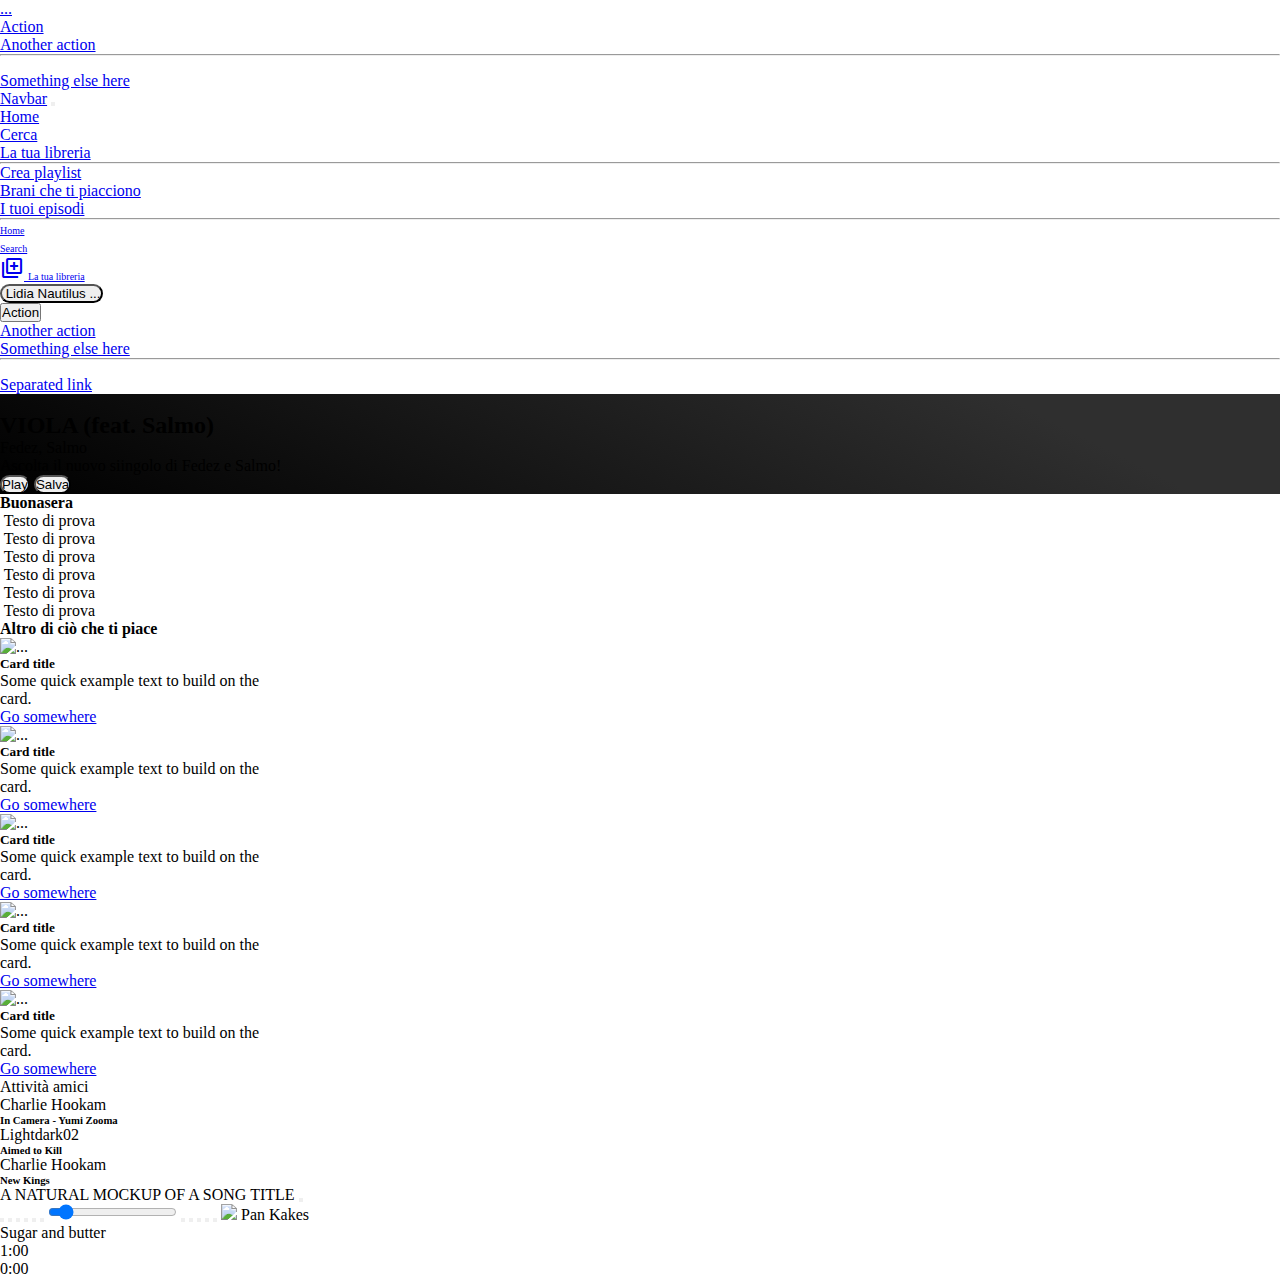
==== index.html @ 6c53a263 "versione finale v2" ====
<!DOCTYPE html>
<html lang="en">

<head>
    <meta charset="UTF-8">
    <meta name="viewport" content="width=device-width, initial-scale=1.0">
    <link href="https://cdn.jsdelivr.net/npm/bootstrap@5.3.2/dist/css/bootstrap.min.css" rel="stylesheet"
        integrity="sha384-T3c6CoIi6uLrA9TneNEoa7RxnatzjcDSCmG1MXxSR1GAsXEV/Dwwykc2MPK8M2HN" crossorigin="anonymous">
    <link rel="stylesheet" href="style.css">
    <link rel="stylesheet"
        href="https://fonts.googleapis.com/css2?family=Material+Symbols+Outlined:opsz,wght,FILL,GRAD@20..48,100..700,0..1,-50..200" />
    <script src="https://kit.fontawesome.com/b68de36aab.js" crossorigin="anonymous"></script>
    <title>Musify</title>

</head>

<body>

    <div class="container-fluid d-flex p-0 m-0" style="height: 100%;">

        <!-- Navbar Desktop -->
        <div class="col-3 border d-none d-lg-flex" id="sideNav">
            <nav class="navbar navbar-expand-lg bg-dark d-flex flex-column w-100" data-bs-theme="dark">
                <div class="container-fluid d-flex flex-column align-items-start">
                    <li class="nav-item dropdown">
                        <a class="nav-link dropdown-toggle text-light" href="#" role="button" data-bs-toggle="dropdown"
                            aria-expanded="false">
                            ...
                        </a>
                        <ul class="dropdown-menu">
                            <li><a class="dropdown-item" href="#">Action</a></li>
                            <li><a class="dropdown-item" href="#">Another action</a></li>
                            <li>
                                <hr class="dropdown-divider">
                            </li>
                            <li><a class="dropdown-item" href="#">Something else here</a></li>
                        </ul>
                    </li>
                    <a class="navbar-brand" href="#">Navbar</a>
                    <button class="navbar-toggler" type="button" data-bs-toggle="collapse"
                        data-bs-target="#navbarSupportedContent" aria-controls="navbarSupportedContent"
                        aria-expanded="false" aria-label="Toggle navigation">
                        <span class="navbar-toggler-icon"></span>
                        <span class="cancellami"></span>
                    </button>
                    <div class="collapse navbar-collapse w-100" id="navbarSupportedContent">
                        <ul class="navbar-nav me-auto mb-2 mb-lg-0 d-flex flex-column w-100">
                            <li class="nav-item">
                                <a class="nav-link active" aria-current="page" href="#">Home</a>
                            </li>
                            <li class="nav-item">
                                <a class="nav-link" href="#">Cerca</a>
                            </li>
                            <li class="nav-item">
                                <a class="nav-link" href="#">La tua libreria</a>
                            </li>

                            <hr class="dropdown-divider text-light py-3">
                            </hr>

                            <li class="nav-item">
                                <a class="nav-link" aria-current="page" href="#"><i
                                        class="fa-solid  fa-square-plus ps-1 fs-4"></i> Crea playlist</a>
                            </li>
                            <li class="nav-item">
                                <a class="nav-link" href="#"><i
                                        class="fa-solid fa-heart p-1 bg-grey text-dark rounded"></i> Brani che ti
                                    piacciono</a>
                            </li>
                            <li class="nav-item">
                                <a class="nav-link" href="#"><i
                                        class="fa-solid fa-bookmark px-2 py-1 bg-grey text-dark rounded"></i> I tuoi
                                    episodi</a>
                            </li>
                            <hr class="hr text-light d-flex w-100" />
                        </ul>




                    </div>

                    <div class="container border p-3" id="commentsNav">

                    </div>
                </div>
            </nav>
        </div>

        <!-- Navbar Mobile  -->
        <div class="container-fluid fixed-bottom d-lg-none p-0 m-0 bg-dark ">

            <div class="container-fluid py-3 d-flex justify-content-center">
                <ul class="d-flex justify-content-evenly container m-0">
                    <li class="nav-item">
                        <a class="nav-link text-light active d-flex flex-column align-items-center" aria-current="page"
                            href="#">
                            <i class="fa-solid fa-house mb-2"></i>
                            <span style="font-size: 10px;">Home</span>
                        </a>
                    </li>
                    <li class="nav-item">
                        <a class="nav-link text-light d-flex flex-column align-items-center" aria-current="page"
                            href="#">
                            <i class="fa-solid fa-magnifying-glass mb-2"></i>
                            <span style="font-size: 10px;">Search</span>
                        </a>
                    </li>
                    <li class="nav-item">
                        <a class="nav-link text-light d-flex flex-column align-items-center" aria-current="page"
                            href="#">
                            <span class="material-symbols-outlined mb-2">
                                library_add
                            </span>
                            <span style="font-size: 10px;">La tua libreria</span>
                        </a>
                    </li>
                </ul>
            </div>
        </div>


        <!-- Main Content -->
        <div class="col-12 col-lg bg-dark p-0 p-lg-5 m-0 d-flex flex-column justify-content-center align-items-center">

            <!-- Frecce e Menu Profilo -->
            <div class="container d-none d-lg-flex justify-content-between align-items-center mb-3">
                <div class="col-auto">
                    <i class="btn fa-solid fa-arrow-left p-2 text-light bg-secondary rounded-circle me-3 bg-black"></i>
                    <i class="btn fa-solid fa-arrow-right p-2 text-light bg-secondary rounded-circle bg-black"></i>
                </div>
                <div class="col-auto">
                    <button type="button"
                        class="btn btn-secondary d-flex align-items-center dropdown-toggle w-100 pe-2 ps-0 py-0 bg-black border border-none border-circle"
                        data-bs-toggle="dropdown" aria-expanded="false">
                        <div class="d-flex justify-content-between align-items-center">
                            <img src="https://images.pexels.com/photos/415829/pexels-photo-415829.jpeg?auto=compress&cs=tinysrgb&w=30&h=50&dpr=2"
                                alt="" class="rounded-circle">
                            <span class="p-2">Lidia Nautilus ...</span>
                        </div>
                    </button>
                    <ul class="dropdown-menu">
                        <li><button class="btn btn-primary" type="button" data-bs-toggle="offcanvas"
                                data-bs-target="#offcanvasDark" aria-controls="offcanvasDark">
                                Action
                            </button></li>
                        <li><a class="dropdown-item" href="#">Another action</a></li>
                        <li><a class="dropdown-item" href="#">Something else here</a></li>
                        <li>
                            <hr class="dropdown-divider">
                        </li>
                        <li><a class="dropdown-item" href="#">Separated link</a></li>
                    </ul>
                </div>
            </div>


            <!-- Blocco Album Singolo -->
            <div
                class="container row d-none d-lg-flex align-items-center justify-content-center bg-black rounded p-3 my-4 gradient-black">
                <div class="d-flex align-items-center justify-content-center justify-content-lg-start flex-wrap p-0">
                    <img src="https://kisskiss.it/wp-content/uploads/2022/10/fedez_salmo_viola_cover-jpg-scaled.jpg"
                        alt="" class="w-300">
                    <div class="d-flex flex-column text-light justify-content-between ps-3">
                        <h2 class="fs-1">VIOLA (feat. Salmo)</h2>
                        <span>Fedez, Salmo</span>
                        <p>Ascolta il nuovo siingolo di Fedez e Salmo!</p>
                        <div class="row d-flex ">
                            <button
                                class="btn btn-success d-flex w-auto mx-2 px-4 text-dark border-circle">Play</button>
                            <button class="btn btn-outline-light w-auto px-4 border-circle">Salva</button>
                        </div>
                    </div>
                </div>
            </div>

            <!-- Titolo Griglia Actions -->
            <div class="container-fluid px-3 m-0 d-flex justify-content-between align-items-center my-4">
                <div class="col-8">

                    <h4 class="text-light d-flex w-auto">Buonasera</h4>
                </div>

                <div class="col-4 d-flex text-light d-lg-none p-0 m-0 justify-content-end">
                    <i class="btn text-light fa-regular fa-bell "></i>
                    <i class="btn text-light fa-solid fa-clock-rotate-left "></i>
                    <i class="btn text-light fa-solid fa-gear"></i>
                </div>

            </div>

            <!-- Griglia Actions -->
            <div class="row row-cols-2 row-cols-md-3 row-cols-lg-3 g-0 g-lg-4 my-3 p-0">
                <div class="col p-1">
                    <div class="container overflow-hidden p-0 rounded  d-flex justify-content-start align-items-center">
                        <img src="https://kisskiss.it/wp-content/uploads/2022/10/fedez_salmo_viola_cover-jpg-scaled.jpg"
                            alt="" class="w-60 me-3">
                        <span class="text-light"> Testo di prova</span>
                    </div>
                </div>
                <div class="col p-1">
                    <div class="container overflow-hidden p-0 rounded  d-flex justify-content-start align-items-center">
                        <img src="https://kisskiss.it/wp-content/uploads/2022/10/fedez_salmo_viola_cover-jpg-scaled.jpg"
                            alt="" class="w-60 me-3">
                        <span class="text-light"> Testo di prova</span>
                    </div>
                </div>
                <div class="col p-1">
                    <div class="container overflow-hidden p-0 rounded  d-flex justify-content-start align-items-center">
                        <img src="https://kisskiss.it/wp-content/uploads/2022/10/fedez_salmo_viola_cover-jpg-scaled.jpg"
                            alt="" class="w-60 me-3">
                        <span class="text-light"> Testo di prova</span>
                    </div>
                </div>
                <div class="col p-1">
                    <div class="container overflow-hidden p-0   d-flex justify-content-start align-items-center">
                        <img src="https://kisskiss.it/wp-content/uploads/2022/10/fedez_salmo_viola_cover-jpg-scaled.jpg"
                            alt="" class="w-60 me-3">
                        <span class="text-light"> Testo di prova</span>
                    </div>
                </div>
                <div class="col p-1">
                    <div class="container overflow-hidden p-0 rounded  d-flex justify-content-start align-items-center">
                        <img src="https://kisskiss.it/wp-content/uploads/2022/10/fedez_salmo_viola_cover-jpg-scaled.jpg"
                            alt="" class="w-60 me-3">
                        <span class="text-light"> Testo di prova</span>
                    </div>
                </div>
                <div class="col p-1">
                    <div class="container overflow-hidden p-0 rounded  d-flex justify-content-start align-items-center">
                        <img src="https://kisskiss.it/wp-content/uploads/2022/10/fedez_salmo_viola_cover-jpg-scaled.jpg"
                            alt="" class="w-60 me-3">
                        <span class="text-light"> Testo di prova</span>
                    </div>
                </div>
            </div>

            <div class="container-fluid my-3">

                <h4 class="text-light">Altro di ciò che ti piace</h4>
            </div>


            <!-- Cards Album -->
            <div class="row row-cols-2 row-cols-md-3 row-cols-lg-4 row-cols-xl-5 g-0 g-lg-4 mb-5 mt-3 mx-0 p-0">
                <div class="col-12">
                    <div class="container p-0 d-flex justify-content-start align-items-center">
                        <div class="card text-bg-dark mb-3" style="width: 18rem;">
                            <img src="https://kisskiss.it/wp-content/uploads/2022/10/fedez_salmo_viola_cover-jpg-scaled.jpg"
                                class="card-img-top" alt="...">
                            <div class="card-body">
                                <h5 class="card-title">Card title</h5>
                                <p class="card-text">Some quick example text to build on the card.</p>
                                <a href="#" class="btn btn-primary">Go somewhere</a>
                            </div>
                        </div>
                    </div>
                </div>
                <div class="col-12">
                    <div class="container p-0 d-flex justify-content-start align-items-center">
                        <div class="card text-bg-dark mb-3" style="width: 18rem;">
                            <img src="https://kisskiss.it/wp-content/uploads/2022/10/fedez_salmo_viola_cover-jpg-scaled.jpg"
                                class="card-img-top" alt="...">
                            <div class="card-body">
                                <h5 class="card-title">Card title</h5>
                                <p class="card-text">Some quick example text to build on the card.</p>
                                <a href="#" class="btn btn-primary">Go somewhere</a>
                            </div>
                        </div>
                    </div>
                </div>
                <div class="col-12">
                    <div class="container p-0 d-flex justify-content-start align-items-center">
                        <div class="card text-bg-dark mb-3" style="width: 18rem;">
                            <img src="https://kisskiss.it/wp-content/uploads/2022/10/fedez_salmo_viola_cover-jpg-scaled.jpg"
                                class="card-img-top" alt="...">
                            <div class="card-body">
                                <h5 class="card-title">Card title</h5>
                                <p class="card-text">Some quick example text to build on the card.</p>
                                <a href="#" class="btn btn-primary">Go somewhere</a>
                            </div>
                        </div>
                    </div>
                </div>
                <div class="col-12">
                    <div class="container p-0 d-flex justify-content-start align-items-center">
                        <div class="card text-bg-dark mb-3" style="width: 18rem;">
                            <img src="https://kisskiss.it/wp-content/uploads/2022/10/fedez_salmo_viola_cover-jpg-scaled.jpg"
                                class="card-img-top" alt="...">
                            <div class="card-body">
                                <h5 class="card-title">Card title</h5>
                                <p class="card-text">Some quick example text to build on the card.</p>
                                <a href="#" class="btn btn-primary">Go somewhere</a>
                            </div>
                        </div>
                    </div>
                </div>
                <div class="col-12">
                    <div class="container p-0 d-flex justify-content-start align-items-center">
                        <div class="card text-bg-dark mb-3" style="width: 18rem;">
                            <img src="https://kisskiss.it/wp-content/uploads/2022/10/fedez_salmo_viola_cover-jpg-scaled.jpg"
                                class="card-img-top" alt="...">
                            <div class="card-body">
                                <h5 class="card-title">Card title</h5>
                                <p class="card-text">Some quick example text to build on the card.</p>
                                <a href="#" class="btn btn-primary">Go somewhere</a>
                            </div>
                        </div>
                    </div>
                </div>
            </div>
            <div class="offcanvas offcanvas-end bg-black text-light" tabindex="-1" id="offcanvasDark"
                aria-labelledby="offcanvasDarkLabel">

                <div class="offcanvas-header d-flex justify-content-end">

                    <i class="far fa-window-restore mx-3" style="color: #63E6BE;"></i>
                    <i class="far fa-window-minimize mx-3" style="color: #d25b5b;"></i>
                    <i class="fas fa-times mx-3" style="color: #ff0088;"></i>
                </div>
                <div class="offcanvas-body  bg-black">
                    <p>Attività amici <i class="fas fa-times  float-end mx-3" style="color: #ff0088;"></i> <i
                            class="fas fa-user-friends float-end" style="color: #7e7777;"></i></p>
                    <span><i class="fas fa-user p-3 friend-text" style="color: #B197FC;"></i>Charlie Hookam <br />
                        <h6 class="mx-5 friend-subtext">In Camera - Yumi Zooma</h6>
                    </span>

                    <span><i class="fas fa-user p-3 friend-text" style="color: #878a88;"></i>Lightdark02 <br />
                        <h6 class="mx-5 friend-subtext">Aimed to Kill</h6>
                    </span>

                    <span><i class="fas fa-user p-3 friend-text" style="color: #97fcb5;"></i>Charlie Hookam <br />
                        <h6 class="mx-5 friend-subtext">New Kings</h6>
                    </span>
                </div>
            </div> <!-- friend list-->

        </div>
    </div>
    </div>
    <!-- Music Player Phone -->
    <div class="holder sticky-bottom bg-dark d-block d-md-none text-end playbar-pos">
        <span class="text-light">A NATURAL MOCKUP OF A SONG TITLE</span>
        <i class="fas fa-music mx-3" style="color: #74C0FC;"></i>
        <i class="far fa-heart mx-3" style="color: #cd3232;"></i>
        <button onclick="playMusic()" class="btn bg-dark mx-3"><span title="Play" id="play"
                class="glyphicon glyphicon-play aligned"><i class="far fa-play-circle"
                    style="color: #74C0FC;"></i></span></button>
    </div>
    <!-- Music Player PC\Tablet -->
    <div class="holder sticky-bottom bg-dark d-none d-md-block d-md-block playbar-pos">
        <div class="audio green-audio-player">
            <div class="loading">
                <div class="spinner"></div>
            </div>

            <div class="play-pause-btn text-center">
                <button onclick="toggleRand(event)" id="modRand" class="btn bg-dark"><span title="Play" id="randTrack"
                        class="glyphicon glyphicon-play aligned"><i id="rand-icon" class="fas fa-random"
                            style="color: #74C0FC;"></i></span></button>
                <button onclick="modSub(event)" id="modSub" class="btn bg-dark"><span title="Play" id="leftArr"
                        class="glyphicon glyphicon-play aligned"><i class="fas fa-arrow-left"
                            style="color: #B197FC;"></i></span></button>
                <button onclick="playMusic(); morphPlayIcon()" class="btn bg-dark mx-3"><span title="Play" id="play"
                        class="glyphicon glyphicon-play aligned"><i id="play-icon" class="far fa-play-circle"
                            style="color: #74C0FC;"></i></span></button>
                <button onclick="modAdd(event)" id="modAdd"  class="btn bg-dark"><span title="Play" id="rightArr"
                        class="glyphicon glyphicon-play aligned"><i class="fas fa-arrow-right"
                            style="color: #B197FC;"></i></span></button>
                <button class="btn bg-dark"><span title="Play"
                        class="glyphicon glyphicon-play aligned"><i class="fas fa-undo-alt"></i></span></button>
                <button class="btn bg-dark float-end"><span title="Play"
                        class="glyphicon glyphicon-play aligned"><i
                            class="fa-solid fa-up-right-and-down-left-from-center"
                            style="color: #ffc800;"></i></span></button>
                <input  onclick="modVol(event)" type="range" min="1" max="100" value="10" class="slider float-end p-2" id="myRange"/>
                <button onclick="toggleMute(event)" class="btn bg-dark float-end"><span title="Play"
                        class="glyphicon glyphicon-play aligned"><i id="volume-icon" class="fas fa-volume-up"
                            style="color: #d53939;"></i></span></button>    
                <button onclick="morphMicIcon(event)" class="btn bg-dark float-end"><span title="Play"
                        class="glyphicon glyphicon-play aligned"><i id="mic-icon" class="fas fa-microphone"
                            style="color: #00ff04;"></i></span></button>
                <button class="btn bg-dark float-end"><span title="Play"
                        class="glyphicon glyphicon-play aligned"><i class="fas fa-hamburger"
                            style="color: #63E6BE;"></i></span></button>
                <button class="btn bg-dark float-end"><span title="Play"
                        class="glyphicon glyphicon-play aligned"><i class="fas fa-hamburger"
                            style="color: #63E6BE;"></i></span></button>
                <button class="btn bg-dark float-end"><span title="Play"
                        class="glyphicon glyphicon-play aligned"><i class="fas fa-hamburger"
                            style="color: #63E6BE;"></i></span></button>


                <img id="artist-img" class="float-start"
                    src="https://www.cucchiaio.it/content/cucchiaio/it/ricette/2016/03/pancake-con-il-bimby/jcr:content/header-par/image-single.img10.jpg/1458645080164.jpg"
                    height="50px" />
                <span id="song-title" class="text-light float-start p-2">Pan Kakes <br />Sugar and butter</span>
                <!--
                    <svg xmlns="http://www.w3.org/2000/svg" width="18" height="24" viewBox="0 0 18 24">
                      <path fill="#566574" fill-rule="evenodd" d="M18 12L0 24V0" class="play-pause-icon" id="playPause"/>
                    </svg>
                    -->

                <div class="controls text-light ">
                    <span id ="current-time" class="current-time">1:00</span>
                    <div class="slider bg-dark" data-direction="horizontal">
                        <div class="progress">
                            <div class="pin" id="progress-pin" data-method="rewind"></div>
                        </div>
                    </div>
                    <span id ="total-time"  class="total-time"> 0:00 </span>
                </div>
            </div>
        </div>


        <script src="https://cdn.jsdelivr.net/npm/bootstrap@5.3.2/dist/js/bootstrap.bundle.min.js"
            integrity="sha384-C6RzsynM9kWDrMNeT87bh95OGNyZPhcTNXj1NW7RuBCsyN/o0jlpcV8Qyq46cDfL"
            crossorigin="anonymous"></script>
        <script src="script.js"></script>
</body>

</html>
---- style.css ----
* {
    padding: 0;
    margin: 0;
    box-sizing: border-box;
}



#sideNav {
    overflow-y: hidden;
}

#commentsNav {
    overflow-y: scroll;
    max-height: 430px;
}

.no-arrow-dropdown.dropdown-toggle::after {
    content: none !important;
}

.w-300 {
    max-width: 300px !important;
}

.w-60 {
    width: 60px !important;
}

.border-circle {
    border-radius: 50px;
    overflow: hidden;
}

.border-circle>img {
    object-fit: fill;
}

.text-grey {
    color: rgb(155, 157, 158) !important;
}

.bg-grey {
    background-color: rgb(184, 184, 184) !important;
}

.gradient-black {
    background: rgb(0, 0, 0);
    background: linear-gradient(27deg, rgba(0, 0, 0, 1) 0%, rgba(47, 47, 47, 1) 81%);
}

.bg-gradient-black {
    background: rgb(18, 18, 18);
    background: linear-gradient(27deg, rgba(18, 18, 18, 1) 0%, rgba(33, 33, 33, 1) 81%);
}

.playbar-pos {
    bottom: 0px;
}

@media only screen and (max-width: 991px) {
    .playbar-pos {
        bottom: 75px;
    }
}
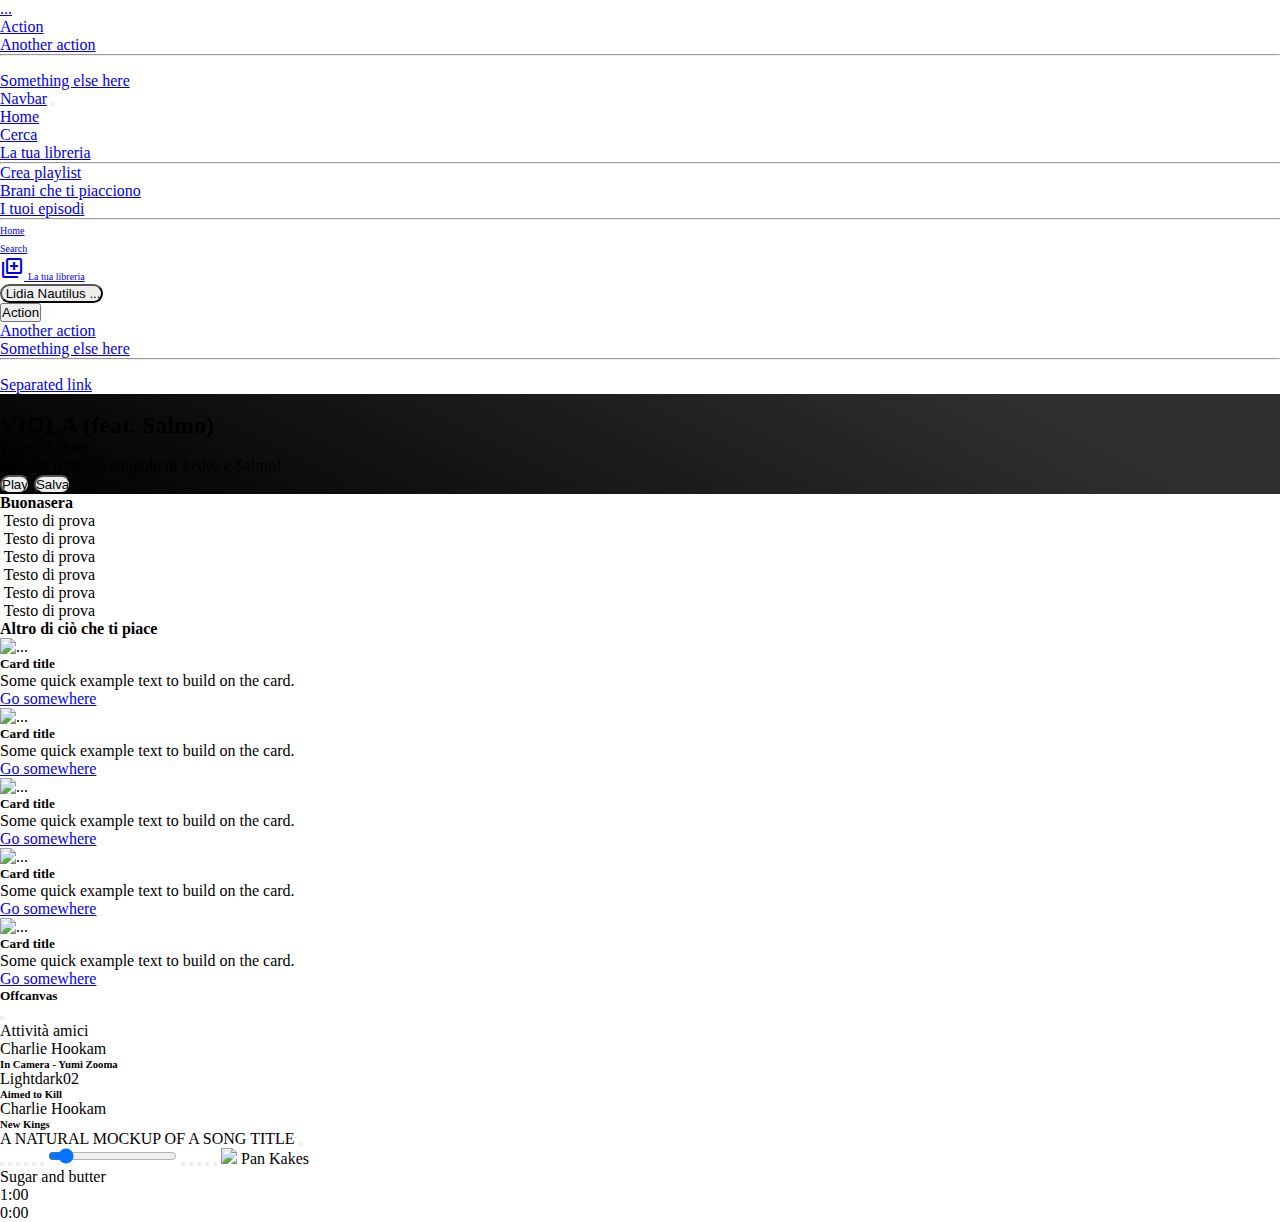
==== commit d2d06397: "test" ====
--- a/index.html
+++ b/index.html
@@ -244,10 +244,12 @@
             <!-- Cards Album -->
             <div class="row row-cols-2 row-cols-md-3 row-cols-lg-4 row-cols-xl-5 g-0 g-lg-4 mb-5 mt-3 mx-0 p-0">
                 <div class="col-12">
-                    <div class="container p-0 d-flex justify-content-start align-items-center">
-                        <div class="card text-bg-dark mb-3" style="width: 18rem;">
-                            <img src="https://kisskiss.it/wp-content/uploads/2022/10/fedez_salmo_viola_cover-jpg-scaled.jpg"
-                                class="card-img-top" alt="...">
+                    <div class="container-fluid p-0 ps-2 d-flex justify-content-start align-items-center">
+                        <div class="card text-bg-dark flex-row flex-md-column  mb-3">
+                            <div class="col-6 col-md-12">
+                                <img src="https://kisskiss.it/wp-content/uploads/2022/10/fedez_salmo_viola_cover-jpg-scaled.jpg"
+                                    class="card-img-top" alt="...">
+                            </div>
                             <div class="card-body">
                                 <h5 class="card-title">Card title</h5>
                                 <p class="card-text">Some quick example text to build on the card.</p>
@@ -257,10 +259,12 @@
                     </div>
                 </div>
                 <div class="col-12">
-                    <div class="container p-0 d-flex justify-content-start align-items-center">
-                        <div class="card text-bg-dark mb-3" style="width: 18rem;">
-                            <img src="https://kisskiss.it/wp-content/uploads/2022/10/fedez_salmo_viola_cover-jpg-scaled.jpg"
-                                class="card-img-top" alt="...">
+                    <div class="container-fluid p-0 ps-2 d-flex justify-content-start align-items-center">
+                        <div class="card text-bg-dark flex-row flex-md-column  mb-3">
+                            <div class="col-6 col-md-12">
+                                <img src="https://kisskiss.it/wp-content/uploads/2022/10/fedez_salmo_viola_cover-jpg-scaled.jpg"
+                                    class="card-img-top" alt="...">
+                            </div>
                             <div class="card-body">
                                 <h5 class="card-title">Card title</h5>
                                 <p class="card-text">Some quick example text to build on the card.</p>
@@ -270,10 +274,12 @@
                     </div>
                 </div>
                 <div class="col-12">
-                    <div class="container p-0 d-flex justify-content-start align-items-center">
-                        <div class="card text-bg-dark mb-3" style="width: 18rem;">
-                            <img src="https://kisskiss.it/wp-content/uploads/2022/10/fedez_salmo_viola_cover-jpg-scaled.jpg"
-                                class="card-img-top" alt="...">
+                    <div class="container-fluid p-0 ps-2 d-flex justify-content-start align-items-center">
+                        <div class="card text-bg-dark flex-row flex-md-column  mb-3">
+                            <div class="col-6 col-md-12">
+                                <img src="https://kisskiss.it/wp-content/uploads/2022/10/fedez_salmo_viola_cover-jpg-scaled.jpg"
+                                    class="card-img-top" alt="...">
+                            </div>
                             <div class="card-body">
                                 <h5 class="card-title">Card title</h5>
                                 <p class="card-text">Some quick example text to build on the card.</p>
@@ -283,10 +289,12 @@
                     </div>
                 </div>
                 <div class="col-12">
-                    <div class="container p-0 d-flex justify-content-start align-items-center">
-                        <div class="card text-bg-dark mb-3" style="width: 18rem;">
-                            <img src="https://kisskiss.it/wp-content/uploads/2022/10/fedez_salmo_viola_cover-jpg-scaled.jpg"
-                                class="card-img-top" alt="...">
+                    <div class="container-fluid p-0 ps-2 d-flex justify-content-start align-items-center">
+                        <div class="card text-bg-dark flex-row flex-md-column  mb-3">
+                            <div class="col-6 col-md-12">
+                                <img src="https://kisskiss.it/wp-content/uploads/2022/10/fedez_salmo_viola_cover-jpg-scaled.jpg"
+                                    class="card-img-top" alt="...">
+                            </div>
                             <div class="card-body">
                                 <h5 class="card-title">Card title</h5>
                                 <p class="card-text">Some quick example text to build on the card.</p>
@@ -296,10 +304,12 @@
                     </div>
                 </div>
                 <div class="col-12">
-                    <div class="container p-0 d-flex justify-content-start align-items-center">
-                        <div class="card text-bg-dark mb-3" style="width: 18rem;">
-                            <img src="https://kisskiss.it/wp-content/uploads/2022/10/fedez_salmo_viola_cover-jpg-scaled.jpg"
-                                class="card-img-top" alt="...">
+                    <div class="container-fluid p-0 ps-2 d-flex justify-content-start align-items-center">
+                        <div class="card text-bg-dark flex-row flex-md-column mb-3">
+                            <div class="col-6 col-md-12">
+                                <img src="https://kisskiss.it/wp-content/uploads/2022/10/fedez_salmo_viola_cover-jpg-scaled.jpg"
+                                    class="card-img-top" alt="...">
+                            </div>
                             <div class="card-body">
                                 <h5 class="card-title">Card title</h5>
                                 <p class="card-text">Some quick example text to build on the card.</p>
@@ -309,14 +319,16 @@
                     </div>
                 </div>
             </div>
-            <div class="offcanvas offcanvas-end bg-black text-light" tabindex="-1" id="offcanvasDark"
+
+
+
+
+            <div class="offcanvas offcanvas-end text-bg-dark" tabindex="-1" id="offcanvasDark"
                 aria-labelledby="offcanvasDarkLabel">
-
-                <div class="offcanvas-header d-flex justify-content-end">
-
-                    <i class="far fa-window-restore mx-3" style="color: #63E6BE;"></i>
-                    <i class="far fa-window-minimize mx-3" style="color: #d25b5b;"></i>
-                    <i class="fas fa-times mx-3" style="color: #ff0088;"></i>
+                <div class="offcanvas-header">
+                    <h5 class="offcanvas-title" id="offcanvasDarkLabel">Offcanvas</h5>
+                    <button type="button" class="btn-close btn-close-white" data-bs-dismiss="offcanvasDark"
+                        aria-label="Close"></button>
                 </div>
                 <div class="offcanvas-body  bg-black">
                     <p>Attività amici <i class="fas fa-times  float-end mx-3" style="color: #ff0088;"></i> <i
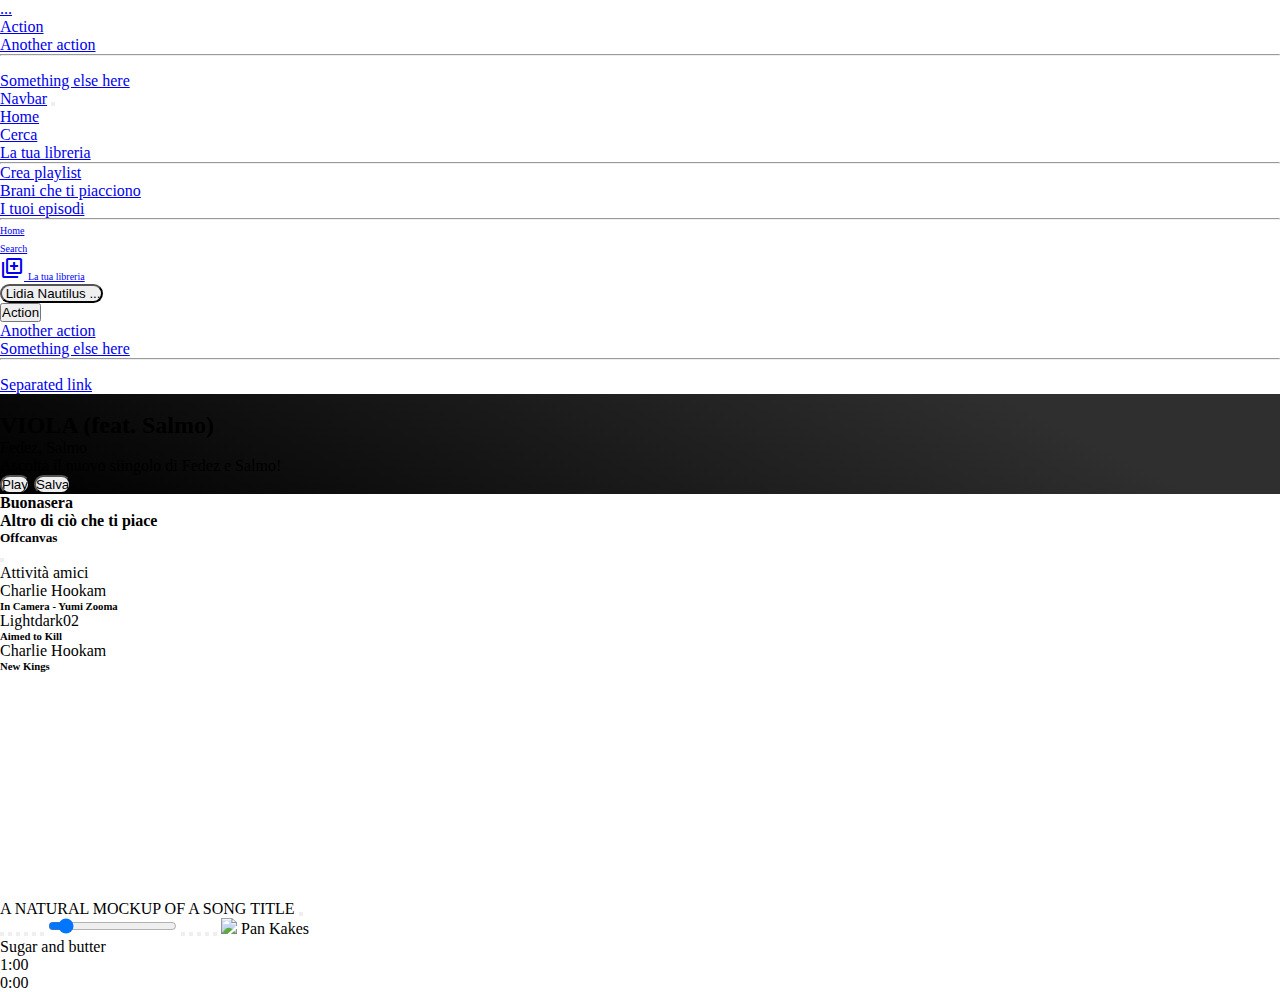
==== commit c552d0b0: "push" ====
--- a/index.html
+++ b/index.html
@@ -16,7 +16,7 @@
 
 <body>
 
-    <div class="container-fluid d-flex p-0 m-0" style="height: 100%;">
+    <div class="container-fluid d-flex p-0 m-0" style="height: 100vh;">
 
         <!-- Navbar Desktop -->
         <div class="col-3 border d-none d-lg-flex" id="sideNav">
@@ -121,7 +121,7 @@
 
 
         <!-- Main Content -->
-        <div class="col-12 col-lg bg-dark p-0 p-lg-5 m-0 d-flex flex-column justify-content-center align-items-center">
+        <div class="col-12 col-lg bg-dark p-0 p-lg-5 m-0 d-flex flex-column justify-content-start align-items-center overflow-scroll">
 
             <!-- Frecce e Menu Profilo -->
             <div class="container d-none d-lg-flex justify-content-between align-items-center mb-3">
@@ -190,49 +190,8 @@
             </div>
 
             <!-- Griglia Actions -->
-            <div class="row row-cols-2 row-cols-md-3 row-cols-lg-3 g-0 g-lg-4 my-3 p-0">
-                <div class="col p-1">
-                    <div class="container overflow-hidden p-0 rounded  d-flex justify-content-start align-items-center">
-                        <img src="https://kisskiss.it/wp-content/uploads/2022/10/fedez_salmo_viola_cover-jpg-scaled.jpg"
-                            alt="" class="w-60 me-3">
-                        <span class="text-light"> Testo di prova</span>
-                    </div>
-                </div>
-                <div class="col p-1">
-                    <div class="container overflow-hidden p-0 rounded  d-flex justify-content-start align-items-center">
-                        <img src="https://kisskiss.it/wp-content/uploads/2022/10/fedez_salmo_viola_cover-jpg-scaled.jpg"
-                            alt="" class="w-60 me-3">
-                        <span class="text-light"> Testo di prova</span>
-                    </div>
-                </div>
-                <div class="col p-1">
-                    <div class="container overflow-hidden p-0 rounded  d-flex justify-content-start align-items-center">
-                        <img src="https://kisskiss.it/wp-content/uploads/2022/10/fedez_salmo_viola_cover-jpg-scaled.jpg"
-                            alt="" class="w-60 me-3">
-                        <span class="text-light"> Testo di prova</span>
-                    </div>
-                </div>
-                <div class="col p-1">
-                    <div class="container overflow-hidden p-0   d-flex justify-content-start align-items-center">
-                        <img src="https://kisskiss.it/wp-content/uploads/2022/10/fedez_salmo_viola_cover-jpg-scaled.jpg"
-                            alt="" class="w-60 me-3">
-                        <span class="text-light"> Testo di prova</span>
-                    </div>
-                </div>
-                <div class="col p-1">
-                    <div class="container overflow-hidden p-0 rounded  d-flex justify-content-start align-items-center">
-                        <img src="https://kisskiss.it/wp-content/uploads/2022/10/fedez_salmo_viola_cover-jpg-scaled.jpg"
-                            alt="" class="w-60 me-3">
-                        <span class="text-light"> Testo di prova</span>
-                    </div>
-                </div>
-                <div class="col p-1">
-                    <div class="container overflow-hidden p-0 rounded  d-flex justify-content-start align-items-center">
-                        <img src="https://kisskiss.it/wp-content/uploads/2022/10/fedez_salmo_viola_cover-jpg-scaled.jpg"
-                            alt="" class="w-60 me-3">
-                        <span class="text-light"> Testo di prova</span>
-                    </div>
-                </div>
+            <div class="row row-cols-2 row-cols-md-3 row-cols-lg-3 g-0 g-lg-4 my-3 p-0" id="albums">
+               
             </div>
 
             <div class="container-fluid my-3">
@@ -241,83 +200,9 @@
             </div>
 
 
-            <!-- Cards Album -->
-            <div class="row row-cols-2 row-cols-md-3 row-cols-lg-4 row-cols-xl-5 g-0 g-lg-4 mb-5 mt-3 mx-0 p-0">
-                <div class="col-12">
-                    <div class="container-fluid p-0 ps-2 d-flex justify-content-start align-items-center">
-                        <div class="card text-bg-dark flex-row flex-md-column  mb-3">
-                            <div class="col-6 col-md-12">
-                                <img src="https://kisskiss.it/wp-content/uploads/2022/10/fedez_salmo_viola_cover-jpg-scaled.jpg"
-                                    class="card-img-top" alt="...">
-                            </div>
-                            <div class="card-body">
-                                <h5 class="card-title">Card title</h5>
-                                <p class="card-text">Some quick example text to build on the card.</p>
-                                <a href="#" class="btn btn-primary">Go somewhere</a>
-                            </div>
-                        </div>
-                    </div>
-                </div>
-                <div class="col-12">
-                    <div class="container-fluid p-0 ps-2 d-flex justify-content-start align-items-center">
-                        <div class="card text-bg-dark flex-row flex-md-column  mb-3">
-                            <div class="col-6 col-md-12">
-                                <img src="https://kisskiss.it/wp-content/uploads/2022/10/fedez_salmo_viola_cover-jpg-scaled.jpg"
-                                    class="card-img-top" alt="...">
-                            </div>
-                            <div class="card-body">
-                                <h5 class="card-title">Card title</h5>
-                                <p class="card-text">Some quick example text to build on the card.</p>
-                                <a href="#" class="btn btn-primary">Go somewhere</a>
-                            </div>
-                        </div>
-                    </div>
-                </div>
-                <div class="col-12">
-                    <div class="container-fluid p-0 ps-2 d-flex justify-content-start align-items-center">
-                        <div class="card text-bg-dark flex-row flex-md-column  mb-3">
-                            <div class="col-6 col-md-12">
-                                <img src="https://kisskiss.it/wp-content/uploads/2022/10/fedez_salmo_viola_cover-jpg-scaled.jpg"
-                                    class="card-img-top" alt="...">
-                            </div>
-                            <div class="card-body">
-                                <h5 class="card-title">Card title</h5>
-                                <p class="card-text">Some quick example text to build on the card.</p>
-                                <a href="#" class="btn btn-primary">Go somewhere</a>
-                            </div>
-                        </div>
-                    </div>
-                </div>
-                <div class="col-12">
-                    <div class="container-fluid p-0 ps-2 d-flex justify-content-start align-items-center">
-                        <div class="card text-bg-dark flex-row flex-md-column  mb-3">
-                            <div class="col-6 col-md-12">
-                                <img src="https://kisskiss.it/wp-content/uploads/2022/10/fedez_salmo_viola_cover-jpg-scaled.jpg"
-                                    class="card-img-top" alt="...">
-                            </div>
-                            <div class="card-body">
-                                <h5 class="card-title">Card title</h5>
-                                <p class="card-text">Some quick example text to build on the card.</p>
-                                <a href="#" class="btn btn-primary">Go somewhere</a>
-                            </div>
-                        </div>
-                    </div>
-                </div>
-                <div class="col-12">
-                    <div class="container-fluid p-0 ps-2 d-flex justify-content-start align-items-center">
-                        <div class="card text-bg-dark flex-row flex-md-column mb-3">
-                            <div class="col-6 col-md-12">
-                                <img src="https://kisskiss.it/wp-content/uploads/2022/10/fedez_salmo_viola_cover-jpg-scaled.jpg"
-                                    class="card-img-top" alt="...">
-                            </div>
-                            <div class="card-body">
-                                <h5 class="card-title">Card title</h5>
-                                <p class="card-text">Some quick example text to build on the card.</p>
-                                <a href="#" class="btn btn-primary">Go somewhere</a>
-                            </div>
-                        </div>
-                    </div>
-                </div>
+            <!-- Cards Artists -->
+            <div class="row row-cols-2 row-cols-md-3 row-cols-lg-4 row-cols-xl-5 g-0 g-lg-2 mb-5 mt-3 mx-0 p-0" id="artists">
+                
             </div>
 
 
@@ -327,7 +212,7 @@
                 aria-labelledby="offcanvasDarkLabel">
                 <div class="offcanvas-header">
                     <h5 class="offcanvas-title" id="offcanvasDarkLabel">Offcanvas</h5>
-                    <button type="button" class="btn-close btn-close-white" data-bs-dismiss="offcanvasDark"
+                    <button type="button" class="btn-close btn-close-white" data-bs-dismiss="offcanvas"
                         aria-label="Close"></button>
                 </div>
                 <div class="offcanvas-body  bg-black">
@@ -350,6 +235,8 @@
         </div>
     </div>
     </div>
+
+
     <!-- Music Player Phone -->
     <div class="holder sticky-bottom bg-dark d-block d-md-none text-end playbar-pos">
         <span class="text-light">A NATURAL MOCKUP OF A SONG TITLE</span>
@@ -359,6 +246,8 @@
                 class="glyphicon glyphicon-play aligned"><i class="far fa-play-circle"
                     style="color: #74C0FC;"></i></span></button>
     </div>
+
+
     <!-- Music Player PC\Tablet -->
     <div class="holder sticky-bottom bg-dark d-none d-md-block d-md-block playbar-pos">
         <div class="audio green-audio-player">
@@ -430,6 +319,7 @@
             integrity="sha384-C6RzsynM9kWDrMNeT87bh95OGNyZPhcTNXj1NW7RuBCsyN/o0jlpcV8Qyq46cDfL"
             crossorigin="anonymous"></script>
         <script src="script.js"></script>
+        <script src="index.js"></script>
 </body>
 
 </html>--- a/style.css
+++ b/style.css
@@ -3,8 +3,6 @@
     margin: 0;
     box-sizing: border-box;
 }
-
-
 
 #sideNav {
     overflow-y: hidden;
@@ -54,6 +52,34 @@
     background: linear-gradient(27deg, rgba(18, 18, 18, 1) 0%, rgba(33, 33, 33, 1) 81%);
 }
 
+.bg-dark-grey {
+    background: rgb(43, 43, 43);
+    background: linear-gradient(27deg, rgba(43, 43, 43, 1) 0%, rgba(46, 46, 46, 1) 81%);
+}
+
+.bg-dark-black {
+    background: rgb(31, 31, 31);
+    background: linear-gradient(27deg, rgba(31, 31, 31, 1) 0%, rgba(61, 61, 61, 1) 87%);
+}
+
+.bg-white-transparent{
+    background-color: rgba(255, 255, 255, 0.043)!important;
+}
+
+.description-card{
+    font-size: 0.9em;
+}
+
+
+/* @media only screen and (min-width:977px){
+
+
+.card{
+    min-height: 420px;
+}
+} */
+
+
 .playbar-pos {
     bottom: 0px;
 }
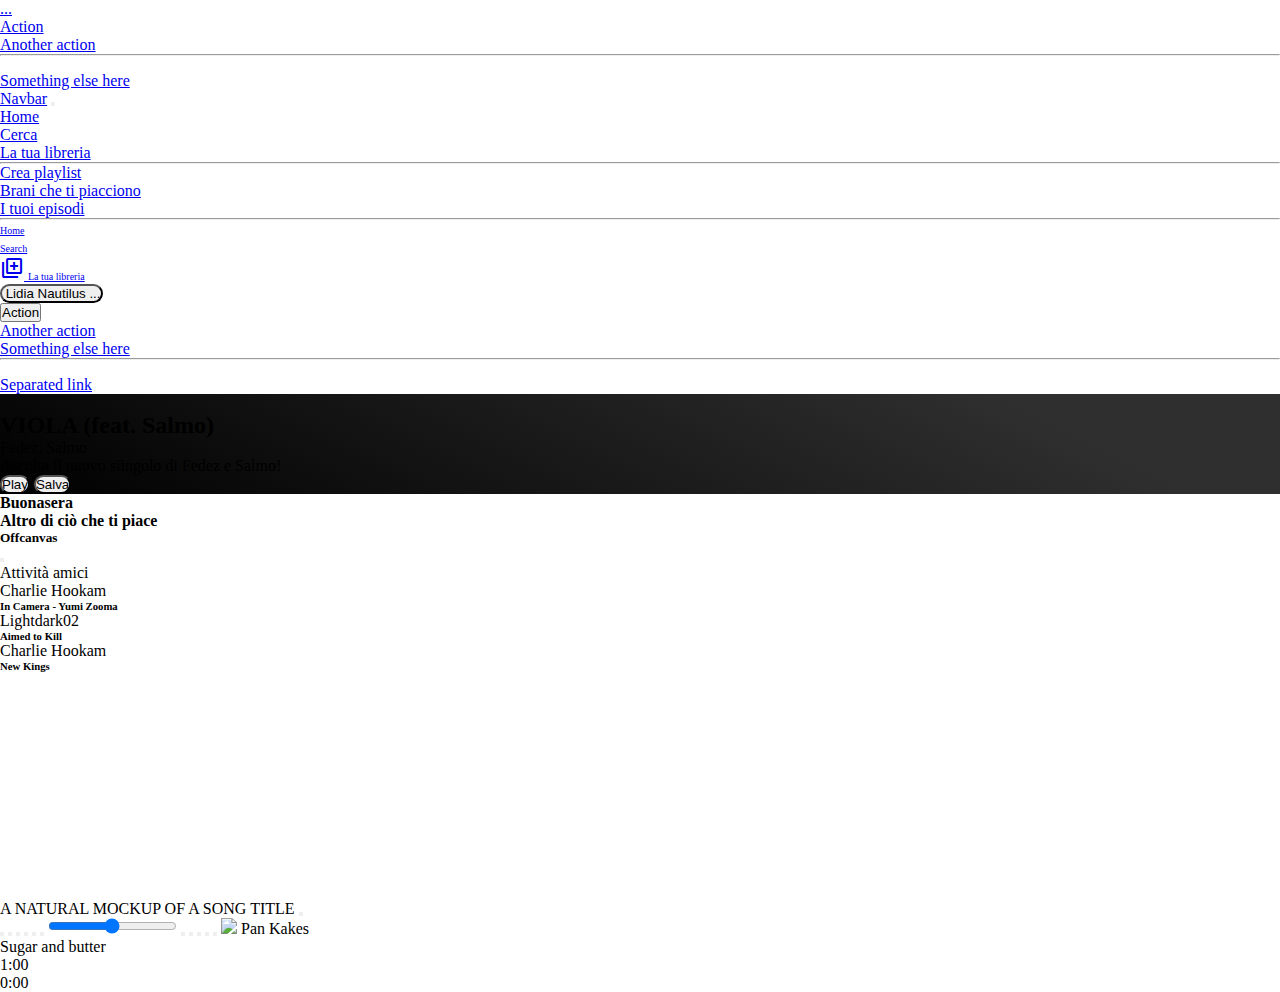
==== commit 16116195: "Merge branch 'main' into Jacqueline" ====
--- a/index.html
+++ b/index.html
@@ -87,8 +87,8 @@
             </nav>
         </div>
 
-        <!-- Navbar Mobile  -->
-        <div class="container-fluid fixed-bottom d-lg-none p-0 m-0 bg-dark ">
+        <!-- Navbar Mobile -->
+        <div class="container-fluid fixed-bottom d-lg-none p-0 m-0 bg-dark">
 
             <div class="container-fluid py-3 d-flex justify-content-center">
                 <ul class="d-flex justify-content-evenly container m-0">
@@ -230,7 +230,7 @@
                         <h6 class="mx-5 friend-subtext">New Kings</h6>
                     </span>
                 </div>
-            </div> <!-- friend list-->
+            </div class="text-light"> <!-- friend list-->
 
         </div>
     </div>
@@ -238,64 +238,64 @@
 
 
     <!-- Music Player Phone -->
-    <div class="holder sticky-bottom bg-dark d-block d-md-none text-end playbar-pos">
+    <div class="holder sticky-bottom bg-dark d-block d-md-none text-end">
         <span class="text-light">A NATURAL MOCKUP OF A SONG TITLE</span>
         <i class="fas fa-music mx-3" style="color: #74C0FC;"></i>
         <i class="far fa-heart mx-3" style="color: #cd3232;"></i>
-        <button onclick="playMusic()" class="btn bg-dark mx-3"><span title="Play" id="play"
+        <button onclick="Play('music.mp3','audio');" class="btn bg-dark mx-3"><span title="Play" id="play"
                 class="glyphicon glyphicon-play aligned"><i class="far fa-play-circle"
                     style="color: #74C0FC;"></i></span></button>
     </div>
 
 
     <!-- Music Player PC\Tablet -->
-    <div class="holder sticky-bottom bg-dark d-none d-md-block d-md-block playbar-pos">
+    <div class="holder sticky-bottom bg-dark d-none d-md-block d-md-block">
         <div class="audio green-audio-player">
             <div class="loading">
                 <div class="spinner"></div>
             </div>
 
             <div class="play-pause-btn text-center">
-                <button onclick="toggleRand(event)" id="modRand" class="btn bg-dark"><span title="Play" id="randTrack"
-                        class="glyphicon glyphicon-play aligned"><i id="rand-icon" class="fas fa-random"
+                <button onclick="Play('music.mp3','audio');" class="btn bg-dark"><span title="Play" id="play"
+                        class="glyphicon glyphicon-play aligned"><i class="fas fa-random"
                             style="color: #74C0FC;"></i></span></button>
-                <button onclick="modSub(event)" id="modSub" class="btn bg-dark"><span title="Play" id="leftArr"
+                <button onclick="Play('music.mp3','audio');" class="btn bg-dark"><span title="Play" id="play"
                         class="glyphicon glyphicon-play aligned"><i class="fas fa-arrow-left"
                             style="color: #B197FC;"></i></span></button>
-                <button onclick="playMusic(); morphPlayIcon()" class="btn bg-dark mx-3"><span title="Play" id="play"
-                        class="glyphicon glyphicon-play aligned"><i id="play-icon" class="far fa-play-circle"
+                <button onclick="Play('music.mp3','audio');" class="btn bg-dark"><span title="Play" id="play"
+                        class="glyphicon glyphicon-play aligned"><i class="far fa-play-circle"
                             style="color: #74C0FC;"></i></span></button>
-                <button onclick="modAdd(event)" id="modAdd"  class="btn bg-dark"><span title="Play" id="rightArr"
+                <button onclick="Play('music.mp3','audio');" class="btn bg-dark"><span title="Play" id="play"
                         class="glyphicon glyphicon-play aligned"><i class="fas fa-arrow-right"
                             style="color: #B197FC;"></i></span></button>
-                <button class="btn bg-dark"><span title="Play"
+                <button onclick="Play('music.mp3','audio');" class="btn bg-dark"><span title="Play" id="play"
                         class="glyphicon glyphicon-play aligned"><i class="fas fa-undo-alt"></i></span></button>
-                <button class="btn bg-dark float-end"><span title="Play"
+                <button onclick="Play('music.mp3','audio');" class="btn bg-dark float-end"><span title="Play" id="play"
                         class="glyphicon glyphicon-play aligned"><i
                             class="fa-solid fa-up-right-and-down-left-from-center"
                             style="color: #ffc800;"></i></span></button>
-                <input  onclick="modVol(event)" type="range" min="1" max="100" value="10" class="slider float-end p-2" id="myRange"/>
-                <button onclick="toggleMute(event)" class="btn bg-dark float-end"><span title="Play"
-                        class="glyphicon glyphicon-play aligned"><i id="volume-icon" class="fas fa-volume-up"
-                            style="color: #d53939;"></i></span></button>    
-                <button onclick="morphMicIcon(event)" class="btn bg-dark float-end"><span title="Play"
-                        class="glyphicon glyphicon-play aligned"><i id="mic-icon" class="fas fa-microphone"
+                <input type="range" min="1" max="100" value="50" class="slider float-end p-2" id="myRange">
+                <button onclick="Play('music.mp3','audio');" class="btn bg-dark float-end"><span title="Play" id="play"
+                        class="glyphicon glyphicon-play aligned"><i class="fas fa-volume-up"
+                            style="color: #d53939;"></i></span></button>
+                <button onclick="Play('music.mp3','audio');" class="btn bg-dark float-end"><span title="Play" id="play"
+                        class="glyphicon glyphicon-play aligned"><i class="fas fa-microphone"
                             style="color: #00ff04;"></i></span></button>
-                <button class="btn bg-dark float-end"><span title="Play"
+                <button onclick="Play('music.mp3','audio');" class="btn bg-dark float-end"><span title="Play" id="play"
                         class="glyphicon glyphicon-play aligned"><i class="fas fa-hamburger"
                             style="color: #63E6BE;"></i></span></button>
-                <button class="btn bg-dark float-end"><span title="Play"
+                <button onclick="Play('music.mp3','audio');" class="btn bg-dark float-end"><span title="Play" id="play"
                         class="glyphicon glyphicon-play aligned"><i class="fas fa-hamburger"
                             style="color: #63E6BE;"></i></span></button>
-                <button class="btn bg-dark float-end"><span title="Play"
+                <button onclick="Play('music.mp3','audio');" class="btn bg-dark float-end"><span title="Play" id="play"
                         class="glyphicon glyphicon-play aligned"><i class="fas fa-hamburger"
                             style="color: #63E6BE;"></i></span></button>
 
 
-                <img id="artist-img" class="float-start"
+                <img class="float-start"
                     src="https://www.cucchiaio.it/content/cucchiaio/it/ricette/2016/03/pancake-con-il-bimby/jcr:content/header-par/image-single.img10.jpg/1458645080164.jpg"
                     height="50px" />
-                <span id="song-title" class="text-light float-start p-2">Pan Kakes <br />Sugar and butter</span>
+                <span class="text-light float-start p-2">Pan Kakes <br />Sugar and butter</span>
                 <!--
                     <svg xmlns="http://www.w3.org/2000/svg" width="18" height="24" viewBox="0 0 18 24">
                       <path fill="#566574" fill-rule="evenodd" d="M18 12L0 24V0" class="play-pause-icon" id="playPause"/>
@@ -303,13 +303,13 @@
                     -->
 
                 <div class="controls text-light ">
-                    <span id ="current-time" class="current-time">1:00</span>
+                    <span class="current-time">1:00</span>
                     <div class="slider bg-dark" data-direction="horizontal">
                         <div class="progress">
                             <div class="pin" id="progress-pin" data-method="rewind"></div>
                         </div>
                     </div>
-                    <span id ="total-time"  class="total-time"> 0:00 </span>
+                    <span class="total-time"> 0:00 </span>
                 </div>
             </div>
         </div>
--- a/style.css
+++ b/style.css
@@ -78,14 +78,3 @@
     min-height: 420px;
 }
 } */
-
-
-.playbar-pos {
-    bottom: 0px;
-}
-
-@media only screen and (max-width: 991px) {
-    .playbar-pos {
-        bottom: 75px;
-    }
-}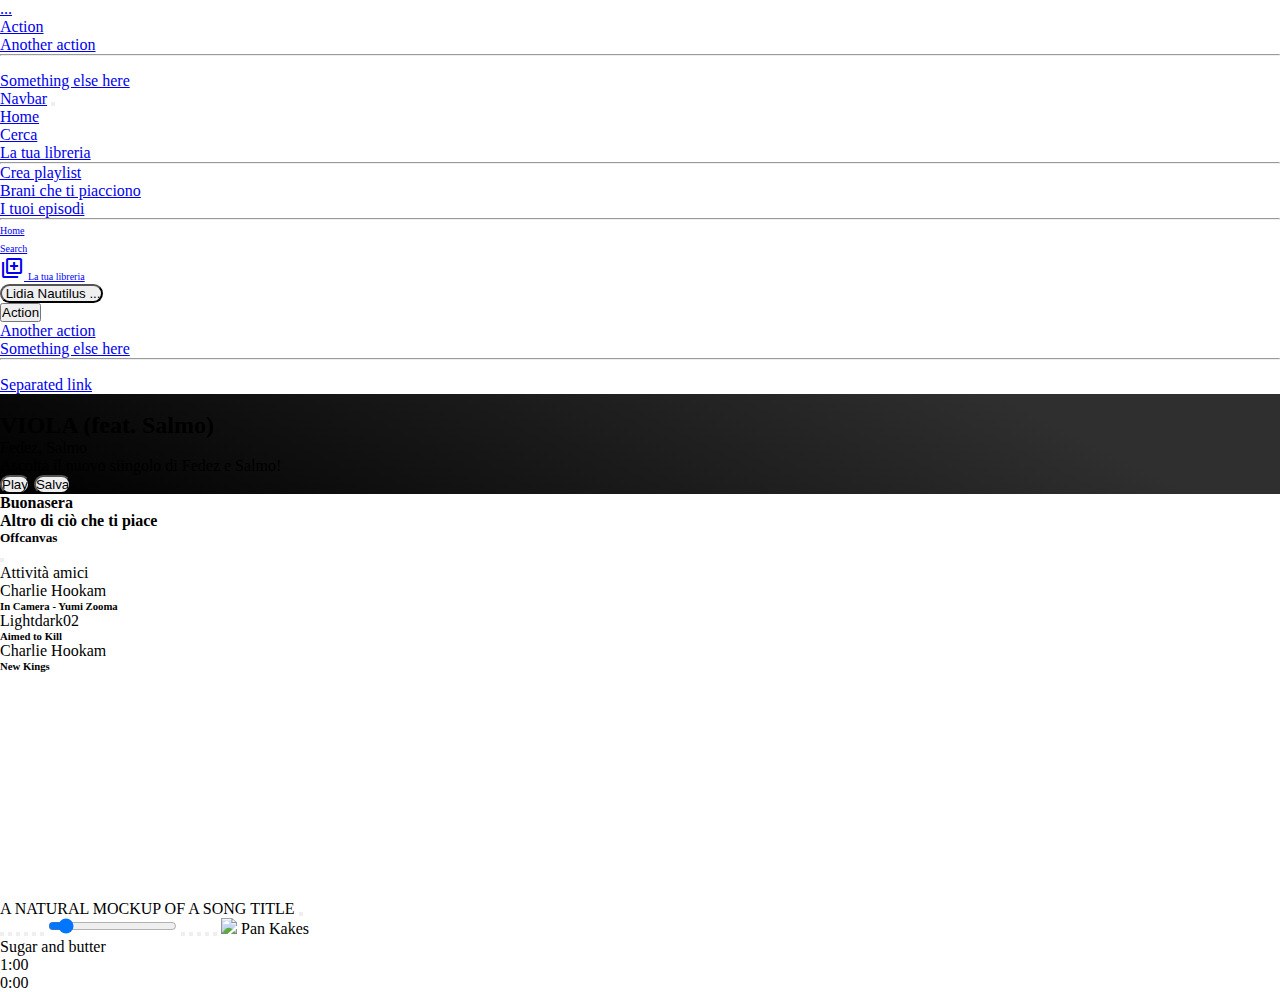
==== commit 90f8a069: "Merge remote-tracking branch 'origin/coppa' into Mirko" ====
--- a/index.html
+++ b/index.html
@@ -46,7 +46,7 @@
                     <div class="collapse navbar-collapse w-100" id="navbarSupportedContent">
                         <ul class="navbar-nav me-auto mb-2 mb-lg-0 d-flex flex-column w-100">
                             <li class="nav-item">
-                                <a class="nav-link active" aria-current="page" href="#">Home</a>
+                                <a class="nav-link active" aria-current="page" href="index.html">Home</a>
                             </li>
                             <li class="nav-item">
                                 <a class="nav-link" href="#">Cerca</a>
@@ -87,14 +87,14 @@
             </nav>
         </div>
 
-        <!-- Navbar Mobile -->
-        <div class="container-fluid fixed-bottom d-lg-none p-0 m-0 bg-dark">
+        <!-- Navbar Mobile  -->
+        <div class="container-fluid fixed-bottom d-lg-none p-0 m-0 bg-dark ">
 
             <div class="container-fluid py-3 d-flex justify-content-center">
                 <ul class="d-flex justify-content-evenly container m-0">
                     <li class="nav-item">
                         <a class="nav-link text-light active d-flex flex-column align-items-center" aria-current="page"
-                            href="#">
+                            href="index.html">
                             <i class="fa-solid fa-house mb-2"></i>
                             <span style="font-size: 10px;">Home</span>
                         </a>
@@ -230,7 +230,7 @@
                         <h6 class="mx-5 friend-subtext">New Kings</h6>
                     </span>
                 </div>
-            </div class="text-light"> <!-- friend list-->
+            </div> <!-- friend list-->
 
         </div>
     </div>
@@ -238,64 +238,64 @@
 
 
     <!-- Music Player Phone -->
-    <div class="holder sticky-bottom bg-dark d-block d-md-none text-end">
+    <div class="holder sticky-bottom bg-dark d-block d-md-none text-end playbar-pos">
         <span class="text-light">A NATURAL MOCKUP OF A SONG TITLE</span>
         <i class="fas fa-music mx-3" style="color: #74C0FC;"></i>
         <i class="far fa-heart mx-3" style="color: #cd3232;"></i>
-        <button onclick="Play('music.mp3','audio');" class="btn bg-dark mx-3"><span title="Play" id="play"
+        <button onclick="playMusic()" class="btn bg-dark mx-3"><span title="Play" id="play"
                 class="glyphicon glyphicon-play aligned"><i class="far fa-play-circle"
                     style="color: #74C0FC;"></i></span></button>
     </div>
 
 
     <!-- Music Player PC\Tablet -->
-    <div class="holder sticky-bottom bg-dark d-none d-md-block d-md-block">
+    <div class="holder sticky-bottom bg-dark d-none d-md-block d-md-block playbar-pos">
         <div class="audio green-audio-player">
             <div class="loading">
                 <div class="spinner"></div>
             </div>
 
             <div class="play-pause-btn text-center">
-                <button onclick="Play('music.mp3','audio');" class="btn bg-dark"><span title="Play" id="play"
-                        class="glyphicon glyphicon-play aligned"><i class="fas fa-random"
+                <button onclick="toggleRand(event)" id="modRand" class="btn bg-dark"><span title="Play" id="randTrack"
+                        class="glyphicon glyphicon-play aligned"><i id="rand-icon" class="fas fa-random"
                             style="color: #74C0FC;"></i></span></button>
-                <button onclick="Play('music.mp3','audio');" class="btn bg-dark"><span title="Play" id="play"
+                <button onclick="modSub(event)" id="modSub" class="btn bg-dark"><span title="Play" id="leftArr"
                         class="glyphicon glyphicon-play aligned"><i class="fas fa-arrow-left"
                             style="color: #B197FC;"></i></span></button>
-                <button onclick="Play('music.mp3','audio');" class="btn bg-dark"><span title="Play" id="play"
-                        class="glyphicon glyphicon-play aligned"><i class="far fa-play-circle"
+                <button onclick="playMusic(); morphPlayIcon()" class="btn bg-dark mx-3"><span title="Play" id="play"
+                        class="glyphicon glyphicon-play aligned"><i id="play-icon" class="far fa-play-circle"
                             style="color: #74C0FC;"></i></span></button>
-                <button onclick="Play('music.mp3','audio');" class="btn bg-dark"><span title="Play" id="play"
+                <button onclick="modAdd(event)" id="modAdd"  class="btn bg-dark"><span title="Play" id="rightArr"
                         class="glyphicon glyphicon-play aligned"><i class="fas fa-arrow-right"
                             style="color: #B197FC;"></i></span></button>
-                <button onclick="Play('music.mp3','audio');" class="btn bg-dark"><span title="Play" id="play"
+                <button class="btn bg-dark"><span title="Play"
                         class="glyphicon glyphicon-play aligned"><i class="fas fa-undo-alt"></i></span></button>
-                <button onclick="Play('music.mp3','audio');" class="btn bg-dark float-end"><span title="Play" id="play"
+                <button class="btn bg-dark float-end"><span title="Play"
                         class="glyphicon glyphicon-play aligned"><i
                             class="fa-solid fa-up-right-and-down-left-from-center"
                             style="color: #ffc800;"></i></span></button>
-                <input type="range" min="1" max="100" value="50" class="slider float-end p-2" id="myRange">
-                <button onclick="Play('music.mp3','audio');" class="btn bg-dark float-end"><span title="Play" id="play"
-                        class="glyphicon glyphicon-play aligned"><i class="fas fa-volume-up"
-                            style="color: #d53939;"></i></span></button>
-                <button onclick="Play('music.mp3','audio');" class="btn bg-dark float-end"><span title="Play" id="play"
-                        class="glyphicon glyphicon-play aligned"><i class="fas fa-microphone"
+                <input  onclick="modVol(event)" type="range" min="1" max="100" value="10" class="slider float-end p-2" id="myRange"/>
+                <button onclick="toggleMute(event)" class="btn bg-dark float-end"><span title="Play"
+                        class="glyphicon glyphicon-play aligned"><i id="volume-icon" class="fas fa-volume-up"
+                            style="color: #d53939;"></i></span></button>    
+                <button onclick="morphMicIcon(event)" class="btn bg-dark float-end"><span title="Play"
+                        class="glyphicon glyphicon-play aligned"><i id="mic-icon" class="fas fa-microphone"
                             style="color: #00ff04;"></i></span></button>
-                <button onclick="Play('music.mp3','audio');" class="btn bg-dark float-end"><span title="Play" id="play"
+                <button class="btn bg-dark float-end"><span title="Play"
                         class="glyphicon glyphicon-play aligned"><i class="fas fa-hamburger"
                             style="color: #63E6BE;"></i></span></button>
-                <button onclick="Play('music.mp3','audio');" class="btn bg-dark float-end"><span title="Play" id="play"
+                <button class="btn bg-dark float-end"><span title="Play"
                         class="glyphicon glyphicon-play aligned"><i class="fas fa-hamburger"
                             style="color: #63E6BE;"></i></span></button>
-                <button onclick="Play('music.mp3','audio');" class="btn bg-dark float-end"><span title="Play" id="play"
+                <button class="btn bg-dark float-end"><span title="Play"
                         class="glyphicon glyphicon-play aligned"><i class="fas fa-hamburger"
                             style="color: #63E6BE;"></i></span></button>
 
 
-                <img class="float-start"
+                <img id="artist-img" class="float-start"
                     src="https://www.cucchiaio.it/content/cucchiaio/it/ricette/2016/03/pancake-con-il-bimby/jcr:content/header-par/image-single.img10.jpg/1458645080164.jpg"
                     height="50px" />
-                <span class="text-light float-start p-2">Pan Kakes <br />Sugar and butter</span>
+                <span id="song-title" class="text-light float-start p-2">Pan Kakes <br />Sugar and butter</span>
                 <!--
                     <svg xmlns="http://www.w3.org/2000/svg" width="18" height="24" viewBox="0 0 18 24">
                       <path fill="#566574" fill-rule="evenodd" d="M18 12L0 24V0" class="play-pause-icon" id="playPause"/>
@@ -303,13 +303,13 @@
                     -->
 
                 <div class="controls text-light ">
-                    <span class="current-time">1:00</span>
+                    <span id ="current-time" class="current-time">1:00</span>
                     <div class="slider bg-dark" data-direction="horizontal">
                         <div class="progress">
                             <div class="pin" id="progress-pin" data-method="rewind"></div>
                         </div>
                     </div>
-                    <span class="total-time"> 0:00 </span>
+                    <span id ="total-time"  class="total-time"> 0:00 </span>
                 </div>
             </div>
         </div>
--- a/style.css
+++ b/style.css
@@ -78,3 +78,14 @@
     min-height: 420px;
 }
 } */
+
+
+.playbar-pos {
+    bottom: 0px;
+}
+
+@media only screen and (max-width: 991px) {
+    .playbar-pos {
+        bottom: 75px;
+    }
+}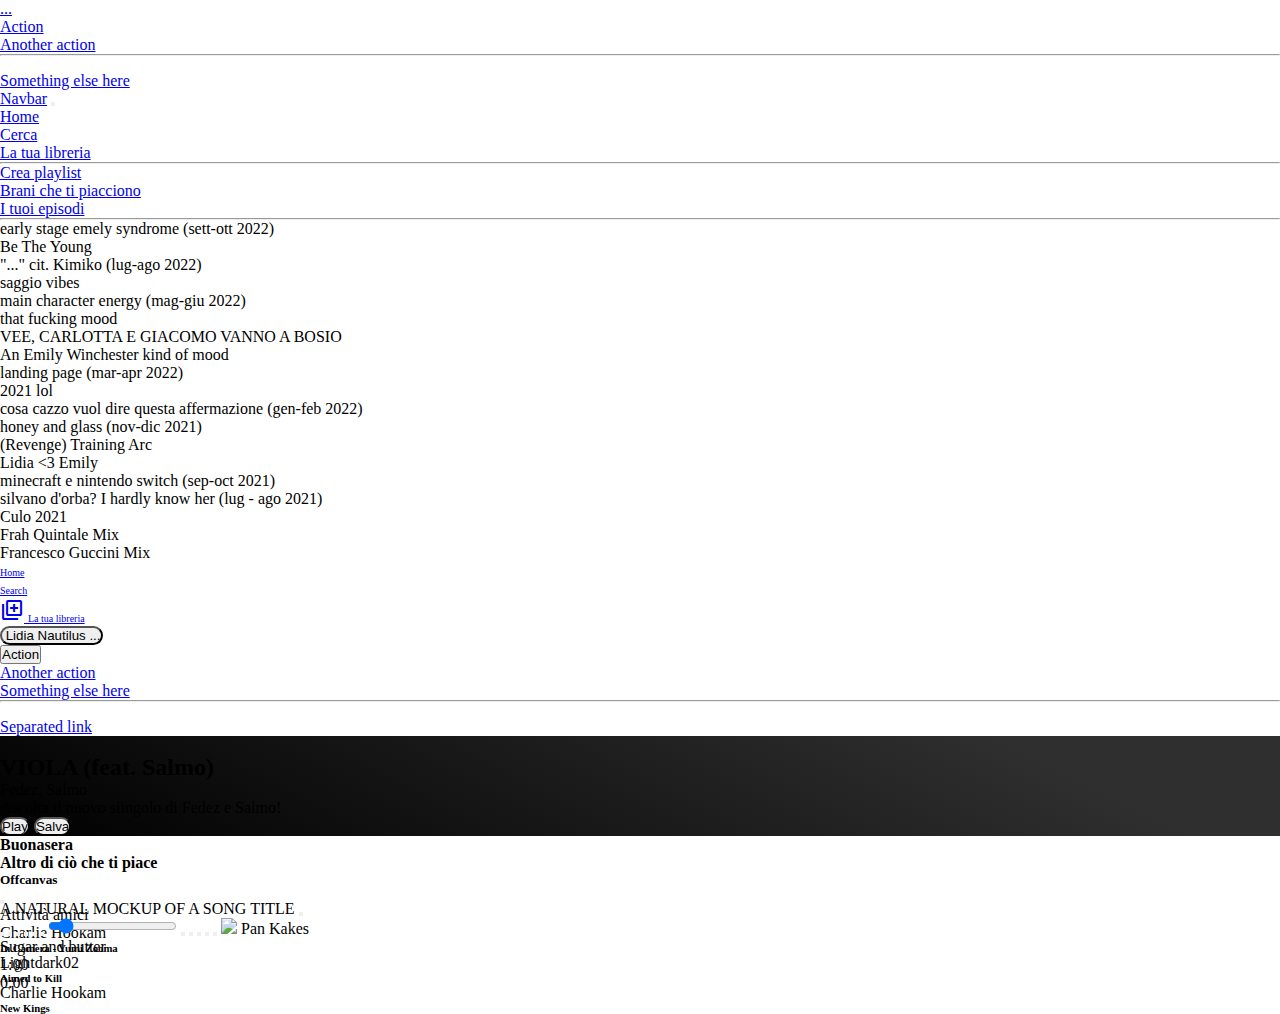
==== commit 52c635ae: "Final code modify" ====
--- a/index.html
+++ b/index.html
@@ -263,7 +263,7 @@
                         class="glyphicon glyphicon-play aligned"><i class="fas fa-arrow-left"
                             style="color: #B197FC;"></i></span></button>
                 <button onclick="playMusic(); morphPlayIcon()" class="btn bg-dark mx-3"><span title="Play" id="play"
-                        class="glyphicon glyphicon-play aligned"><i id="play-icon" class="far fa-play-circle"
+                        class="glyphicon glyphicon-play aligned"><i id="play-icon" class="fa fa-play-circle"
                             style="color: #74C0FC;"></i></span></button>
                 <button onclick="modAdd(event)" id="modAdd"  class="btn bg-dark"><span title="Play" id="rightArr"
                         class="glyphicon glyphicon-play aligned"><i class="fas fa-arrow-right"
@@ -313,12 +313,12 @@
                 </div>
             </div>
         </div>
-
+    </div>
 
         <script src="https://cdn.jsdelivr.net/npm/bootstrap@5.3.2/dist/js/bootstrap.bundle.min.js"
             integrity="sha384-C6RzsynM9kWDrMNeT87bh95OGNyZPhcTNXj1NW7RuBCsyN/o0jlpcV8Qyq46cDfL"
             crossorigin="anonymous"></script>
-        <script src="script.js"></script>
+        <!-- <script src="script.js"></script> -->
         <script src="index.js"></script>
 </body>
 
